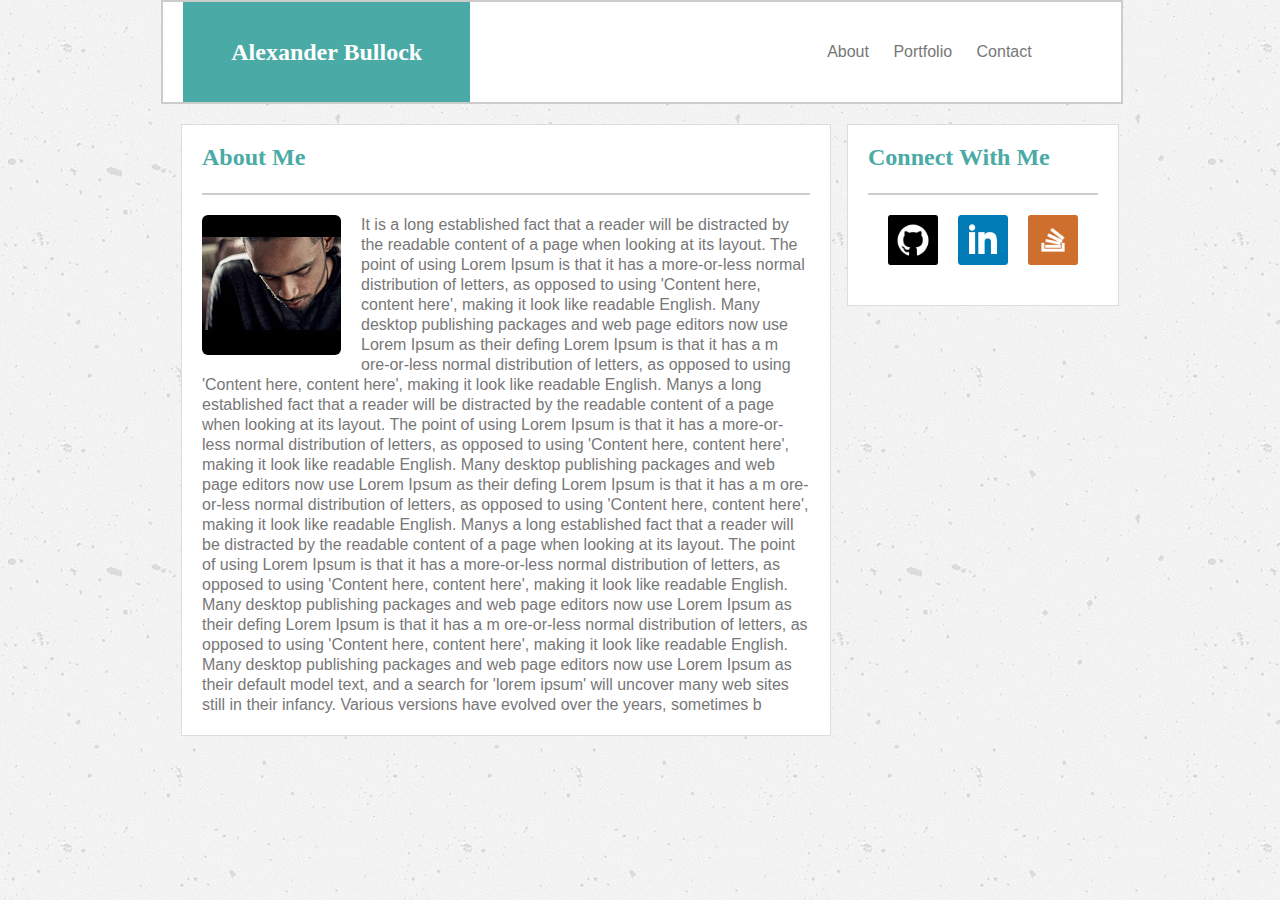
==== index.html @ 13c6cd77 "completed the html skeletons; made initial stylings" ====
<!DOCTYPE html>
<html>
<head>
	<meta charset="UTF-8">
	<title>Alexander Bullock - About Me</title>
	<!--Linking CSS stylesheets-->
	<link rel="stylesheet" type="text/css" href="assets/css/reset.css">
	<link rel="stylesheet" type="text/css" href="assets/css/style.css">
</head>
<body>
	<!--Header-->
	<header class="PageHeader">
		<!--Logo-->
		<h1 class="Logo">Alexander Bullock</h1>
		<!--Navigation-->
		<nav>
			<a class="link" href="index.html">About</a>
			<a class="link" href="portfolio.html">Portfolio</a>
			<a class="link" href="contact.html">Contact</a>
		</nav>
	</header>
	<!--About Me Section-->
	<section class="AboutSection">
		<!--About Me Header-->
		<header class="SectionHeader">
			<h1>About Me</h1><br>
		</header>
		<!--Biography-->
		<div>
			<!--Profile Picture-->
			<img id="ProfilePic" src="assets/images/profile.jpg" alt="ProfilePic">
			<p id="Bio">It is a long established fact that a reader will be distracted by the readable content of a page when looking at its layout. The point of using Lorem Ipsum is that it has a more-or-less normal distribution of letters, as opposed to using 'Content here, content here', making it look like readable English. Many desktop publishing packages and web page editors now use Lorem Ipsum as their defing Lorem Ipsum is that it has a m  ore-or-less normal distribution of letters, as opposed to using 'Content here, content here', making it look like readable English. Manys a long established fact that a reader will be distracted by the readable content of a page when looking at its layout. The point of using Lorem Ipsum is that it has a more-or-less normal distribution of letters, as opposed to using 'Content here, content here', making it look like readable English. Many desktop publishing packages and web page editors now use Lorem Ipsum as their defing Lorem Ipsum is that it has a m  ore-or-less normal distribution of letters, as opposed to using 'Content here, content here', making it look like readable English. Manys a long established fact that a reader will be distracted by the readable content of a page when looking at its layout. The point of using Lorem Ipsum is that it has a more-or-less normal distribution of letters, as opposed to using 'Content here, content here', making it look like readable English. Many desktop publishing packages and web page editors now use Lorem Ipsum as their defing Lorem Ipsum is that it has a m  ore-or-less normal distribution of letters, as opposed to using 'Content here, content here', making it look like readable English. Many desktop publishing packages and web page editors now use Lorem Ipsum as their default model text, and a search for 'lorem ipsum' will uncover many web sites still in their infancy. Various versions have evolved over the years, sometimes b</p>
		</div>
	</section>
	
	<!--Connect With Me Aside-->
	<aside>
		<!--Connect With Me Header-->
		<header class="SectionHeader">
			<h1>Connect With Me</h1><br>


		</header>
		<!--Social Media Links-->
		<div class="Links">
			<a href="https://github.com/acbullock" target="_blank"><img class="SocialLinks" src="assets/images/github.png" alt="GitHub"></a>
			<a href="https://www.linkedin.com/in/alexander-bullock-497aa3142" target="_blank"><img class="SocialLinks" src="assets/images/linkedin.png" alt="LinkedIn"></a>
			<a href="https:www.stackoverflow.com" target="_blank"><img class="SocialLinks" src="assets/images/so.png" alt="StackOverflow"></a>		
		</div>
	</aside>
</body>
</html>
---- assets/css/style.css ----
body{
	width:958px;
	margin:auto;
	background-image: url("../images/concrete-texture.png");
}
nav{
	float:right;
	width:30%;
	color:#777777;
	text-align: center;
	font-family:'Arial', 'Helvetica Neue', Helvetica, sans-serif;
	line-height: 100px;
	margin-right:5%;
}
.PageHeader{
	background:#ffffff;
	border-style:solid;
	border-color:#cccccc;
	border-width: 2px;
	width:100%;
	height:100px;
	margin-bottom:20px;
}
.Logo{
	background-color: #4aaaa5;
	color:#ffffff;
	text-align: center;
	font-family: 'Georgia', 'Times', Times New Roman, serif;
	font-weight:bold;
	font-size:24px;
	width:30%;
	margin-left:20px; 
	float:left;
	line-height: 100px;
}
.link{
	margin:0 10px;
	color:#777777;
}
section{
	background-color:#ffffff;
	border-style:solid;
	border-color:#dddddd;
	border-width: 1px;
	margin-left: 20px;
	width:648px;

}
aside{
	background-color:#ffffff;
	border-style:solid;
	border-color:#dddddd;
	border-width: 1px;
	width:270px;
	float:right;


}
.AboutSection, .PortfolioSection, .ContactSection{
	float:left;
	color:#777777;
	
} 
a:link{
	text-decoration: none;
}
.SectionHeader{
	color:#4aaaa5;
	font-family: 'Georgia', 'Times', "Times New Roman", serif;
	font-weight:bold;
	font-size:24px;
	margin:20px;
	border-bottom-style:solid;
	border-bottom-width:2px;
	border-bottom-color:#cccccc;
}
#ProfilePic{
	border-radius: 6px;
	margin:0 20px 20px 20px;
	float:left;
}
#Bio{
	color:#777777;
	font-family: 'Arial', 'Helvetica Neue', Helvetica, sans-serif;
	margin:20px;
	line-height: 20px;
}
.SocialLinks{
	width:50px;
	height:50px;
	float:left;
	margin:0 10px 40px 10px;
	
}
.Links{
	margin:auto;
	width:210px;
	
}
button{
	background:#4aaaa5;
	color:#ffffff;
	font-family: 'Arial', 'Helvetica Neue', Helvetica, sans-serif;
	height:40px;
	font-weight: bold;
	width:80px;
	margin:20px;
}
form{
	margin:20px;
	
}
input{
	color:#777777;
	width:100%;
	font-family: 'Arial', 'Helvetica Neue', Helvetica, sans-serif;
	padding-left:10px
	margin:200px 0;
	height:25px;

}
#MessageInput{
	height:250px;
	color:#777777;
	font-family: 'Arial', 'Helvetica Neue', Helvetica, sans-serif;
	width:100%;
	max-width:100%;
	
}
div.gallery {
    margin: 5px;
    border: 1px solid #ccc;
    float: left;
    width: 300px;
    height:auto;
}

div.gallery:hover {
    border: 1px solid #4aaaa5;
}

div.gallery img {
    width: 100%;
    height: auto;
	position:relative;

}

div.desc {
    text-align: center;
    background-color: #4aaaa5;
    color:#ffffff;
    font-family: 'Arial', 'Helvetica Neue', Helvetica, sans-serif;
	
}
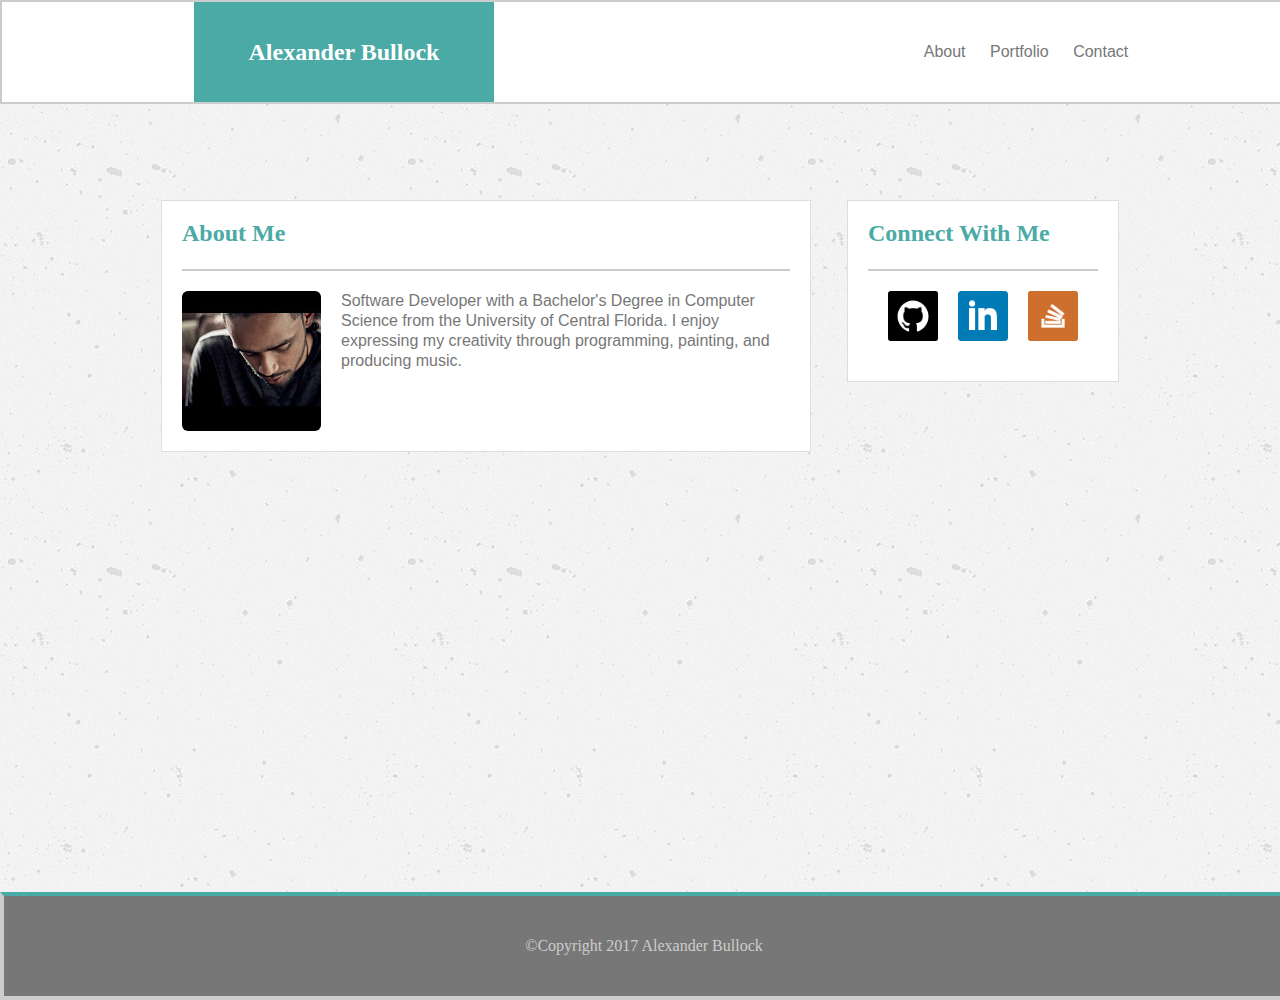
==== commit 56206a2b: "added sticky footer, adjusted header to extend across screen" ====
--- a/index.html
+++ b/index.html
@@ -29,7 +29,7 @@
 		<div>
 			<!--Profile Picture-->
 			<img id="ProfilePic" src="assets/images/profile.jpg" alt="ProfilePic">
-			<p id="Bio">It is a long established fact that a reader will be distracted by the readable content of a page when looking at its layout. The point of using Lorem Ipsum is that it has a more-or-less normal distribution of letters, as opposed to using 'Content here, content here', making it look like readable English. Many desktop publishing packages and web page editors now use Lorem Ipsum as their defing Lorem Ipsum is that it has a m  ore-or-less normal distribution of letters, as opposed to using 'Content here, content here', making it look like readable English. Manys a long established fact that a reader will be distracted by the readable content of a page when looking at its layout. The point of using Lorem Ipsum is that it has a more-or-less normal distribution of letters, as opposed to using 'Content here, content here', making it look like readable English. Many desktop publishing packages and web page editors now use Lorem Ipsum as their defing Lorem Ipsum is that it has a m  ore-or-less normal distribution of letters, as opposed to using 'Content here, content here', making it look like readable English. Manys a long established fact that a reader will be distracted by the readable content of a page when looking at its layout. The point of using Lorem Ipsum is that it has a more-or-less normal distribution of letters, as opposed to using 'Content here, content here', making it look like readable English. Many desktop publishing packages and web page editors now use Lorem Ipsum as their defing Lorem Ipsum is that it has a m  ore-or-less normal distribution of letters, as opposed to using 'Content here, content here', making it look like readable English. Many desktop publishing packages and web page editors now use Lorem Ipsum as their default model text, and a search for 'lorem ipsum' will uncover many web sites still in their infancy. Various versions have evolved over the years, sometimes b</p>
+			<p id="Bio">Software Developer with a Bachelor's Degree in Computer Science from the University of Central Florida. I enjoy expressing my creativity through programming, painting, and producing music.</p>
 		</div>
 	</section>
 	
@@ -48,5 +48,6 @@
 			<a href="https:www.stackoverflow.com" target="_blank"><img class="SocialLinks" src="assets/images/so.png" alt="StackOverflow"></a>		
 		</div>
 	</aside>
+	<footer>&copy;Copyright 2017 Alexander Bullock</footer>
 </body>
 </html>--- a/assets/css/style.css
+++ b/assets/css/style.css
@@ -1,8 +1,11 @@
-
+html{
+	position:relative;
+	min-height: 100%;
+}
 body{
 	width:958px;
-	margin:auto;
 	background-image: url("../images/concrete-texture.png");
+	margin:0 auto 1000px;
 }
 nav{
 	float:right;
@@ -20,7 +23,13 @@
 	border-width: 2px;
 	width:100%;
 	height:100px;
-	margin-bottom:20px;
+	margin:0 auto 20px;
+	position:absolute;
+	clear:both;
+	top:0;
+	left:0;
+
+
 }
 .Logo{
 	background-color: #4aaaa5;
@@ -29,8 +38,8 @@
 	font-family: 'Georgia', 'Times', Times New Roman, serif;
 	font-weight:bold;
 	font-size:24px;
-	width:30%;
-	margin-left:20px; 
+	width:300px;
+	margin-left:15%; 
 	float:left;
 	line-height: 100px;
 }
@@ -43,7 +52,6 @@
 	border-style:solid;
 	border-color:#dddddd;
 	border-width: 1px;
-	margin-left: 20px;
 	width:648px;
 
 }
@@ -54,13 +62,13 @@
 	border-width: 1px;
 	width:270px;
 	float:right;
-
+	margin:200px auto;
 
 }
 .AboutSection, .PortfolioSection, .ContactSection{
 	float:left;
 	color:#777777;
-	
+	margin:200px auto;
 } 
 a:link{
 	text-decoration: none;
@@ -154,3 +162,19 @@
     font-family: 'Arial', 'Helvetica Neue', Helvetica, sans-serif;
 	
 }
+footer {
+    position: absolute;
+    left: 0;
+    bottom: 0;
+    height: 100px;
+    width: 100%;
+    background-color: #777777;
+    color:#cccccc;
+	clear:both;
+	text-align:center;
+	line-height: 100px;
+	border-top-color:#4aaaa5;
+	border-style:solid;
+	border-width: 4px;
+}
+
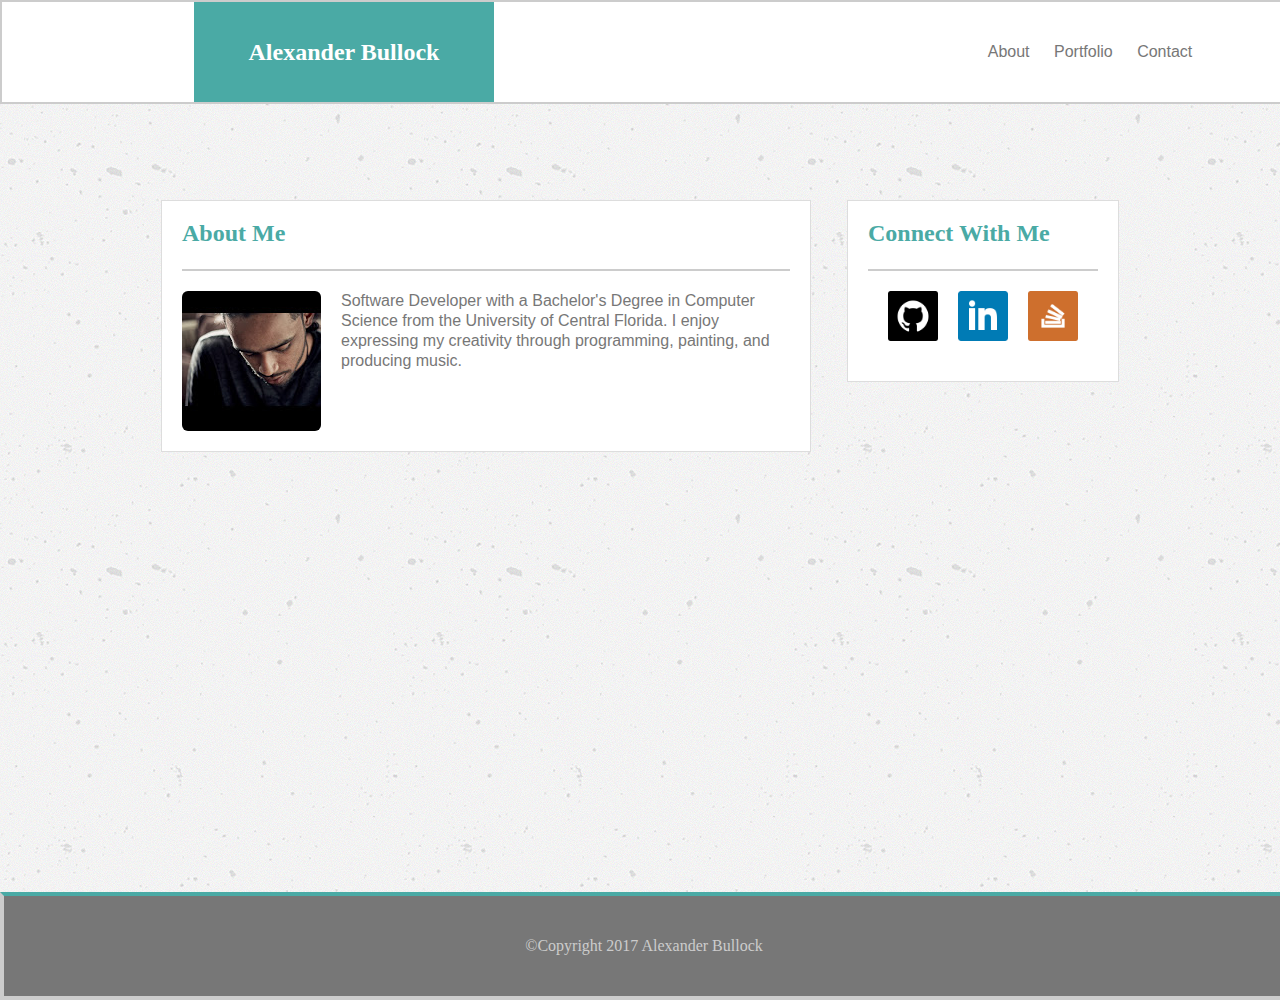
==== commit 91ec748f: "fixed errors found with HTML validation tool" ====
--- a/index.html
+++ b/index.html
@@ -23,7 +23,7 @@
 	<section class="AboutSection">
 		<!--About Me Header-->
 		<header class="SectionHeader">
-			<h1>About Me</h1><br>
+			<h2>About Me</h2><br>
 		</header>
 		<!--Biography-->
 		<div>
@@ -37,7 +37,7 @@
 	<aside>
 		<!--Connect With Me Header-->
 		<header class="SectionHeader">
-			<h1>Connect With Me</h1><br>
+			<h2>Connect With Me</h2><br>
 
 
 		</header>
@@ -45,7 +45,7 @@
 		<div class="Links">
 			<a href="https://github.com/acbullock" target="_blank"><img class="SocialLinks" src="assets/images/github.png" alt="GitHub"></a>
 			<a href="https://www.linkedin.com/in/alexander-bullock-497aa3142" target="_blank"><img class="SocialLinks" src="assets/images/linkedin.png" alt="LinkedIn"></a>
-			<a href="https:www.stackoverflow.com" target="_blank"><img class="SocialLinks" src="assets/images/so.png" alt="StackOverflow"></a>		
+			<a href="https://www.stackoverflow.com" target="_blank"><img class="SocialLinks" src="assets/images/so.png" alt="StackOverflow"></a>		
 		</div>
 	</aside>
 	<footer>&copy;Copyright 2017 Alexander Bullock</footer>
--- a/assets/css/style.css
+++ b/assets/css/style.css
@@ -14,7 +14,7 @@
 	text-align: center;
 	font-family:'Arial', 'Helvetica Neue', Helvetica, sans-serif;
 	line-height: 100px;
-	margin-right:5%;
+
 }
 .PageHeader{
 	background:#ffffff;
@@ -113,20 +113,22 @@
 	height:40px;
 	font-weight: bold;
 	width:80px;
-	margin:20px;
+	
 }
 form{
 	margin:20px;
-	
+}
+.entry{
+	margin:20px 0;
 }
 input{
 	color:#777777;
 	width:100%;
 	font-family: 'Arial', 'Helvetica Neue', Helvetica, sans-serif;
 	padding-left:10px
-	margin:200px 0;
+	margin:20px 0;
 	height:25px;
-
+	padding:0 -20px;
 }
 #MessageInput{
 	height:250px;
@@ -134,6 +136,7 @@
 	font-family: 'Arial', 'Helvetica Neue', Helvetica, sans-serif;
 	width:100%;
 	max-width:100%;
+	padding:0 -20px 0;
 	
 }
 div.gallery {
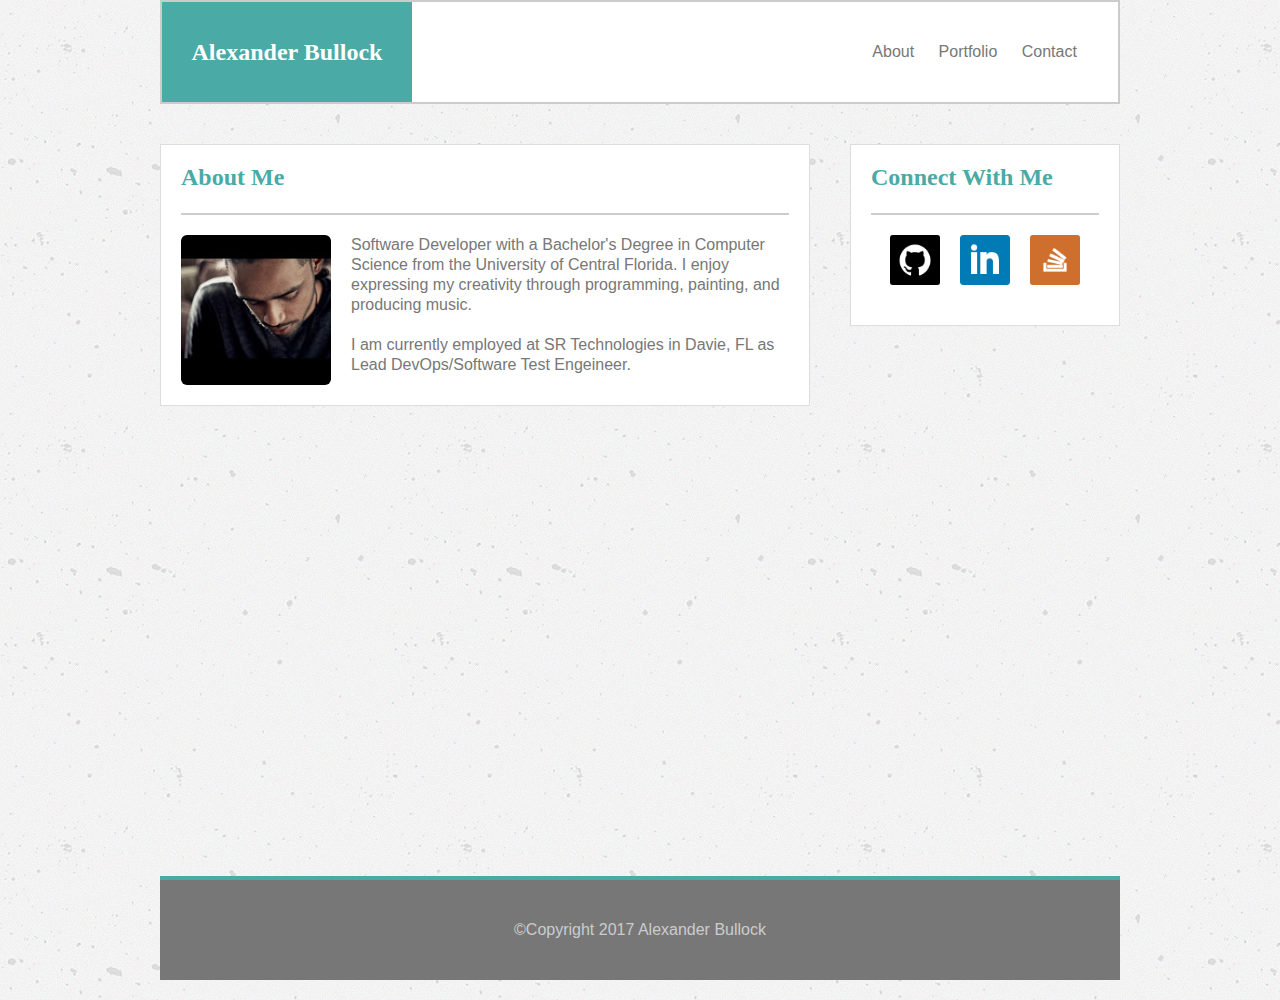
==== commit 740d316d: "more fixes.." ====
--- a/index.html
+++ b/index.html
@@ -29,7 +29,8 @@
 		<div>
 			<!--Profile Picture-->
 			<img id="ProfilePic" src="assets/images/profile.jpg" alt="ProfilePic">
-			<p id="Bio">Software Developer with a Bachelor's Degree in Computer Science from the University of Central Florida. I enjoy expressing my creativity through programming, painting, and producing music.</p>
+			<p class="Bio">Software Developer with a Bachelor's Degree in Computer Science from the University of Central Florida. I enjoy expressing my creativity through programming, painting, and producing music.</p>
+			<p class="Bio">I am currently employed at SR Technologies in Davie, FL as Lead DevOps/Software Test Engeineer.</p>
 		</div>
 	</section>
 	
@@ -45,7 +46,7 @@
 		<div class="Links">
 			<a href="https://github.com/acbullock" target="_blank"><img class="SocialLinks" src="assets/images/github.png" alt="GitHub"></a>
 			<a href="https://www.linkedin.com/in/alexander-bullock-497aa3142" target="_blank"><img class="SocialLinks" src="assets/images/linkedin.png" alt="LinkedIn"></a>
-			<a href="https://www.stackoverflow.com" target="_blank"><img class="SocialLinks" src="assets/images/so.png" alt="StackOverflow"></a>		
+			<a href="https://stackoverflow.com/users/8128471/abull1" target="_blank"><img class="SocialLinks" src="assets/images/so.png" alt="StackOverflow"></a>		
 		</div>
 	</aside>
 	<footer>&copy;Copyright 2017 Alexander Bullock</footer>
--- a/assets/css/style.css
+++ b/assets/css/style.css
@@ -1,11 +1,15 @@
 html{
 	position:relative;
 	min-height: 100%;
+
 }
 body{
-	width:958px;
+	width:960px;
 	background-image: url("../images/concrete-texture.png");
-	margin:0 auto 1000px;
+	margin:0 auto;
+	height:auto;
+	min-height:1000px;
+	
 }
 nav{
 	float:right;
@@ -21,13 +25,10 @@
 	border-style:solid;
 	border-color:#cccccc;
 	border-width: 2px;
-	width:100%;
+	max-width:100%;
 	height:100px;
 	margin:0 auto 20px;
-	position:absolute;
-	clear:both;
-	top:0;
-	left:0;
+	
 
 
 }
@@ -38,8 +39,7 @@
 	font-family: 'Georgia', 'Times', Times New Roman, serif;
 	font-weight:bold;
 	font-size:24px;
-	width:300px;
-	margin-left:15%; 
+	width:250px;
 	float:left;
 	line-height: 100px;
 }
@@ -60,15 +60,16 @@
 	border-style:solid;
 	border-color:#dddddd;
 	border-width: 1px;
-	width:270px;
+	min-width:268px;
 	float:right;
-	margin:200px auto;
+	margin:20px auto;
+	max-width: 270px;
 
 }
 .AboutSection, .PortfolioSection, .ContactSection{
 	float:left;
 	color:#777777;
-	margin:200px auto;
+	margin:20px auto;
 } 
 a:link{
 	text-decoration: none;
@@ -87,8 +88,10 @@
 	border-radius: 6px;
 	margin:0 20px 20px 20px;
 	float:left;
-}
-#Bio{
+	height:150px;
+	width:150px;
+}
+.Bio{
 	color:#777777;
 	font-family: 'Arial', 'Helvetica Neue', Helvetica, sans-serif;
 	margin:20px;
@@ -125,10 +128,12 @@
 	color:#777777;
 	width:100%;
 	font-family: 'Arial', 'Helvetica Neue', Helvetica, sans-serif;
-	padding-left:10px
-	margin:20px 0;
 	height:25px;
-	padding:0 -20px;
+	padding:5px;
+	box-sizing: border-box;
+	margin-top:10px;
+
+	
 }
 #MessageInput{
 	height:250px;
@@ -136,19 +141,24 @@
 	font-family: 'Arial', 'Helvetica Neue', Helvetica, sans-serif;
 	width:100%;
 	max-width:100%;
-	padding:0 -20px 0;
+	margin:10px 0 20px;
+	padding:5px;
+	box-sizing: border-box;
+
 	
 }
 div.gallery {
-    margin: 5px;
+    margin: 0 20px 20px;
     border: 1px solid #ccc;
     float: left;
-    width: 300px;
+    width: 250px;
     height:auto;
+    position:relative;
 }
 
 div.gallery:hover {
     border: 1px solid #4aaaa5;
+    opacity: .75;
 }
 
 div.gallery img {
@@ -163,21 +173,29 @@
     background-color: #4aaaa5;
     color:#ffffff;
     font-family: 'Arial', 'Helvetica Neue', Helvetica, sans-serif;
-	
+	position:absolute;
+	width:100%;
+	max-width:100%;
+	bottom:33%;
+	height:50px;
+	line-height: 50px;
 }
 footer {
     position: absolute;
-    left: 0;
-    bottom: 0;
+    bottom:20px;
     height: 100px;
-    width: 100%;
+    width: 960px;
+    max-width: 960px;
     background-color: #777777;
     color:#cccccc;
 	clear:both;
 	text-align:center;
 	line-height: 100px;
 	border-top-color:#4aaaa5;
-	border-style:solid;
+	border-top-style:solid;
 	border-width: 4px;
-}
-
+	margin-top:50px;
+	font-family: 'Arial', 'Helvetica Neue', Helvetica, sans-serif;
+	
+}
+
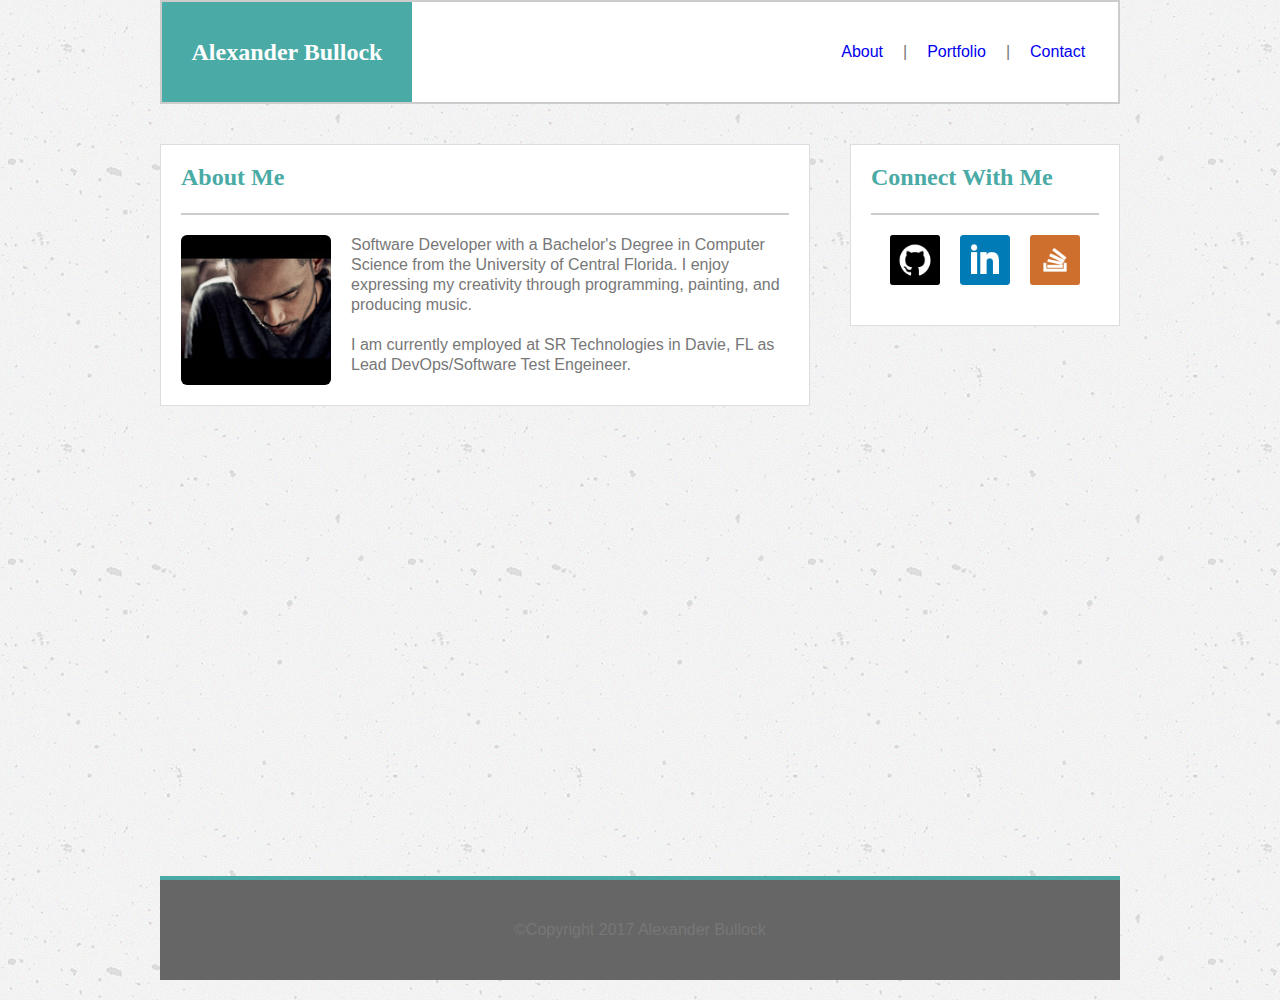
==== commit 34e49eb2: "added vertical bars in nav; fixed footer colors" ====
--- a/index.html
+++ b/index.html
@@ -15,7 +15,9 @@
 		<!--Navigation-->
 		<nav>
 			<a class="link" href="index.html">About</a>
+			<div class="link">|</div>
 			<a class="link" href="portfolio.html">Portfolio</a>
+			<div class="link">|</div>
 			<a class="link" href="contact.html">Contact</a>
 		</nav>
 	</header>
--- a/assets/css/style.css
+++ b/assets/css/style.css
@@ -14,6 +14,7 @@
 nav{
 	float:right;
 	width:30%;
+	max-width:30%;
 	color:#777777;
 	text-align: center;
 	font-family:'Arial', 'Helvetica Neue', Helvetica, sans-serif;
@@ -45,7 +46,7 @@
 }
 .link{
 	margin:0 10px;
-	color:#777777;
+	float:left;
 }
 section{
 	background-color:#ffffff;
@@ -186,8 +187,8 @@
     height: 100px;
     width: 960px;
     max-width: 960px;
-    background-color: #777777;
-    color:#cccccc;
+    background-color: #666666;
+    color:#777777;
 	clear:both;
 	text-align:center;
 	line-height: 100px;
